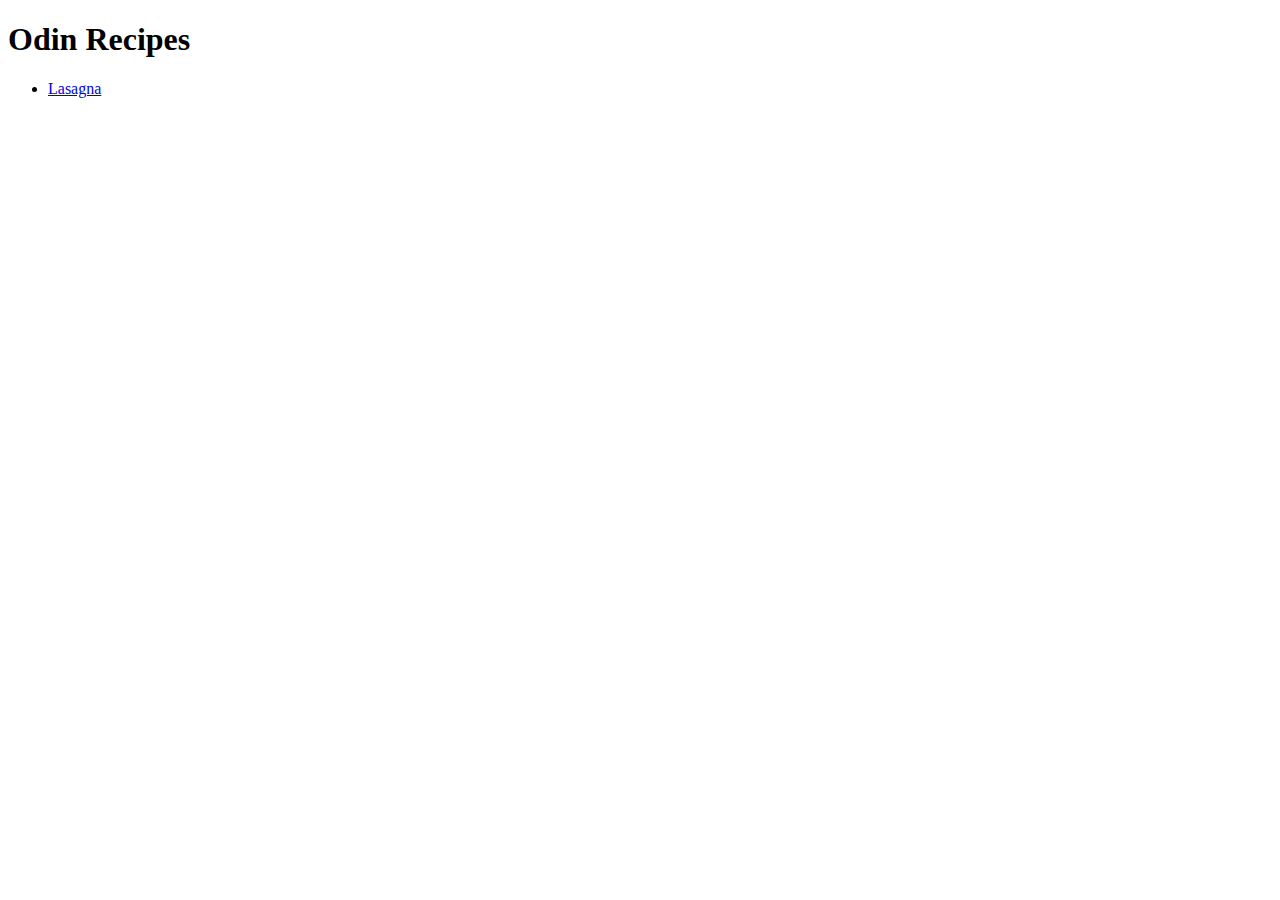
==== index.html @ 1fdd27f4 "add 2 more recipes" ====
<!DOCTYPE html>
<html lang="en">
<head>
    <meta charset="UTF-8">
    <meta http-equiv="X-UA-Compatible" content="IE=edge">
    <meta name="viewport" content="width=device-width, initial-scale=1.0">
    <title>Document</title>
</head>
<body>
    <h1>Odin Recipes</h1>
    <ul>
        <li><a href="recipes/lasagna.html">Lasagna</a></li>
    </ul>
    
    
</body>
</html>
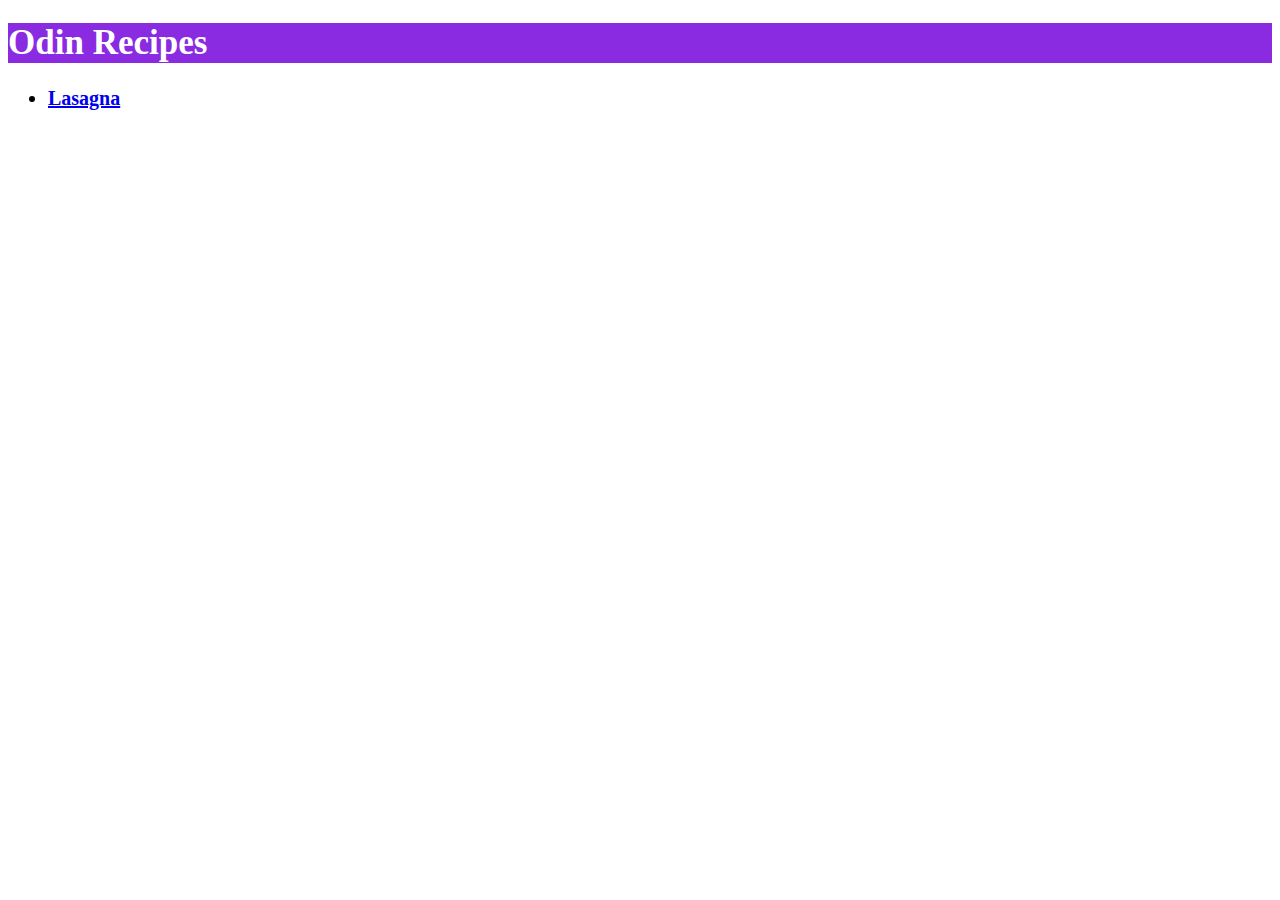
==== commit 9495522e: "add more styles" ====
--- a/index.html
+++ b/index.html
@@ -5,6 +5,7 @@
     <meta http-equiv="X-UA-Compatible" content="IE=edge">
     <meta name="viewport" content="width=device-width, initial-scale=1.0">
     <title>Document</title>
+    <link rel="stylesheet" href="styles/recipe.css">
 </head>
 <body>
     <h1>Odin Recipes</h1>
--- a/styles/recipe.css
+++ b/styles/recipe.css
@@ -0,0 +1,28 @@
+h1 {
+    background-color: blueviolet;
+    color: white;
+    font-weight: bolder;
+    font-size: 35px;
+}
+
+h2 {
+    background-color: violet;
+    color: white;
+    font-size: 30px;
+}
+
+li {
+    font-size: 20px;
+    font-weight: bold;
+}
+
+img {
+    height: 350px;
+    width: 400px;
+}
+
+p {
+    font-family: 'Courier New', Courier, monospace;
+    font-weight: bold;
+    font-size: 20px;
+}